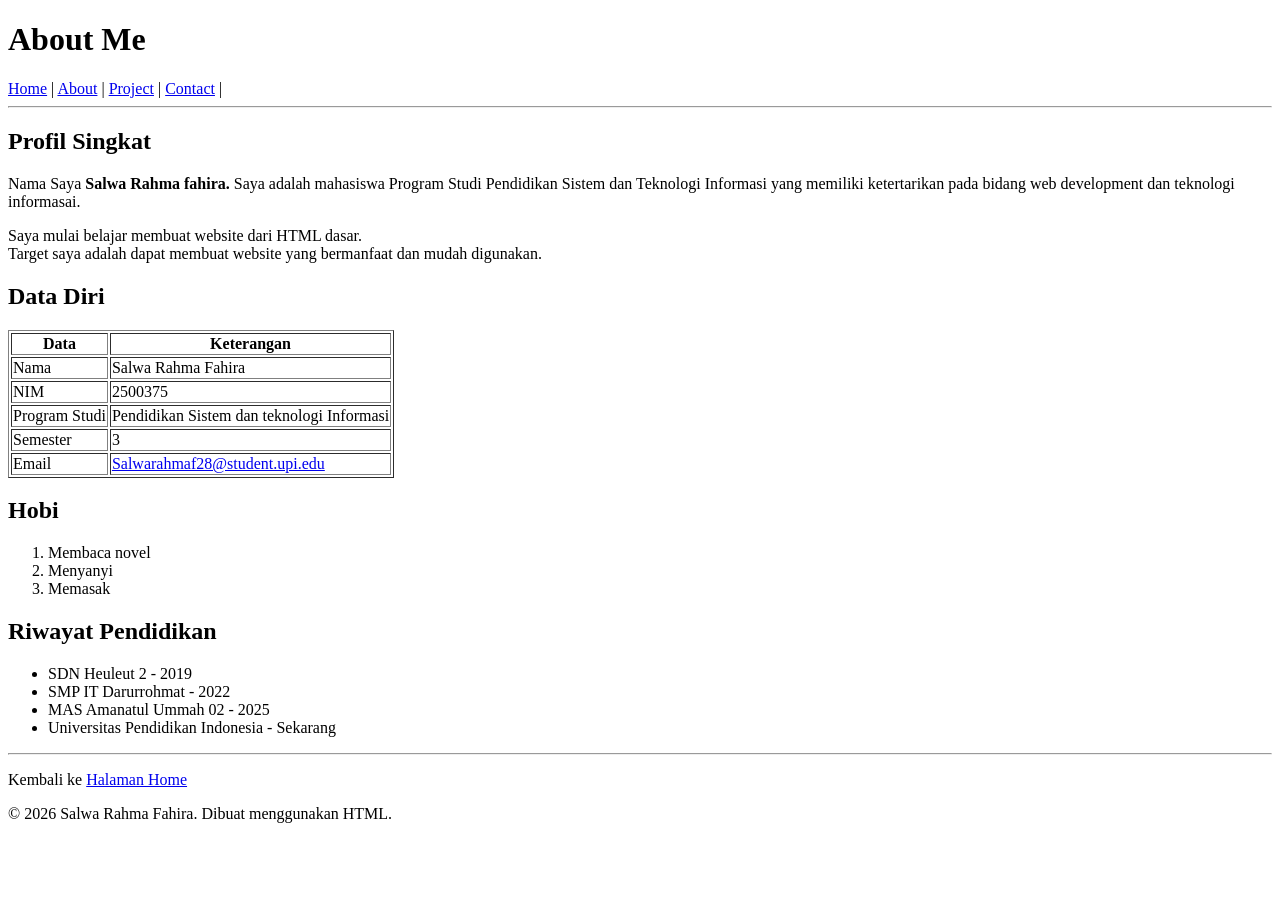
==== about.html @ 677efabf "Commit Pertama" ====
<!doctype html>
<html lang="en">
  <head>
    <meta charset="UTF-8" />
    <meta name="viewport" content="width=device-width, initial-scale=1.0" />
    <title>About-Personal Website</title>
  </head>
  <body>
    <h1>About Me</h1>
    <nav>
      <a href="index.html">Home</a> | <a href="about.html">About</a> |
      <a href="project.html">Project</a> | <a href="contact.html">Contact</a> |
    </nav>
    <hr />
    <h2>Profil Singkat</h2>
    <p>
      Nama Saya <strong>Salwa Rahma fahira.</strong> Saya adalah mahasiswa
      Program Studi Pendidikan Sistem dan Teknologi Informasi yang memiliki
      ketertarikan pada bidang web development dan teknologi informasai.
    </p>
    <p>
      Saya mulai belajar membuat website dari HTML dasar. <br />Target saya
      adalah dapat membuat website yang bermanfaat dan mudah digunakan.
    </p>
    <h2>Data Diri</h2>
    <table border="1">
      <thead>
        <tr>
          <th>Data</th>
          <th>Keterangan</th>
        </tr>
      </thead>
      <tbody>
        <tr>
          <td>Nama</td>
          <td>Salwa Rahma Fahira</td>
        </tr>
        <tr>
          <td>NIM</td>
          <td>2500375</td>
        </tr>
        <tr>
          <td>Program Studi</td>
          <td>Pendidikan Sistem dan teknologi Informasi</td>
        </tr>
        <tr>
          <td>Semester</td>
          <td>3</td>
        </tr>
        <tr>
          <td>Email</td>
          <td>
            <a href="mailto:Salwarahmaf28@student.upi.edu"
              >Salwarahmaf28@student.upi.edu</a
            >
          </td>
        </tr>
      </tbody>
    </table>
    <h2>Hobi</h2>
    <ol>
      <li>Membaca novel</li>
      <li>Menyanyi</li>
      <li>Memasak</li>
    </ol>
    <h2>Riwayat Pendidikan</h2>
    <ul>
      <li>SDN Heuleut 2 - 2019</li>
      <li>SMP IT Darurrohmat - 2022</li>
      <li>MAS Amanatul Ummah 02 - 2025</li>
      <li>Universitas Pendidikan Indonesia - Sekarang</li>
    </ul>
    <hr />
    <p>Kembali ke <a href="index.html">Halaman Home</a></p>
    <p>&copy 2026 Salwa Rahma Fahira. Dibuat menggunakan HTML.</p>
  </body>
</html>
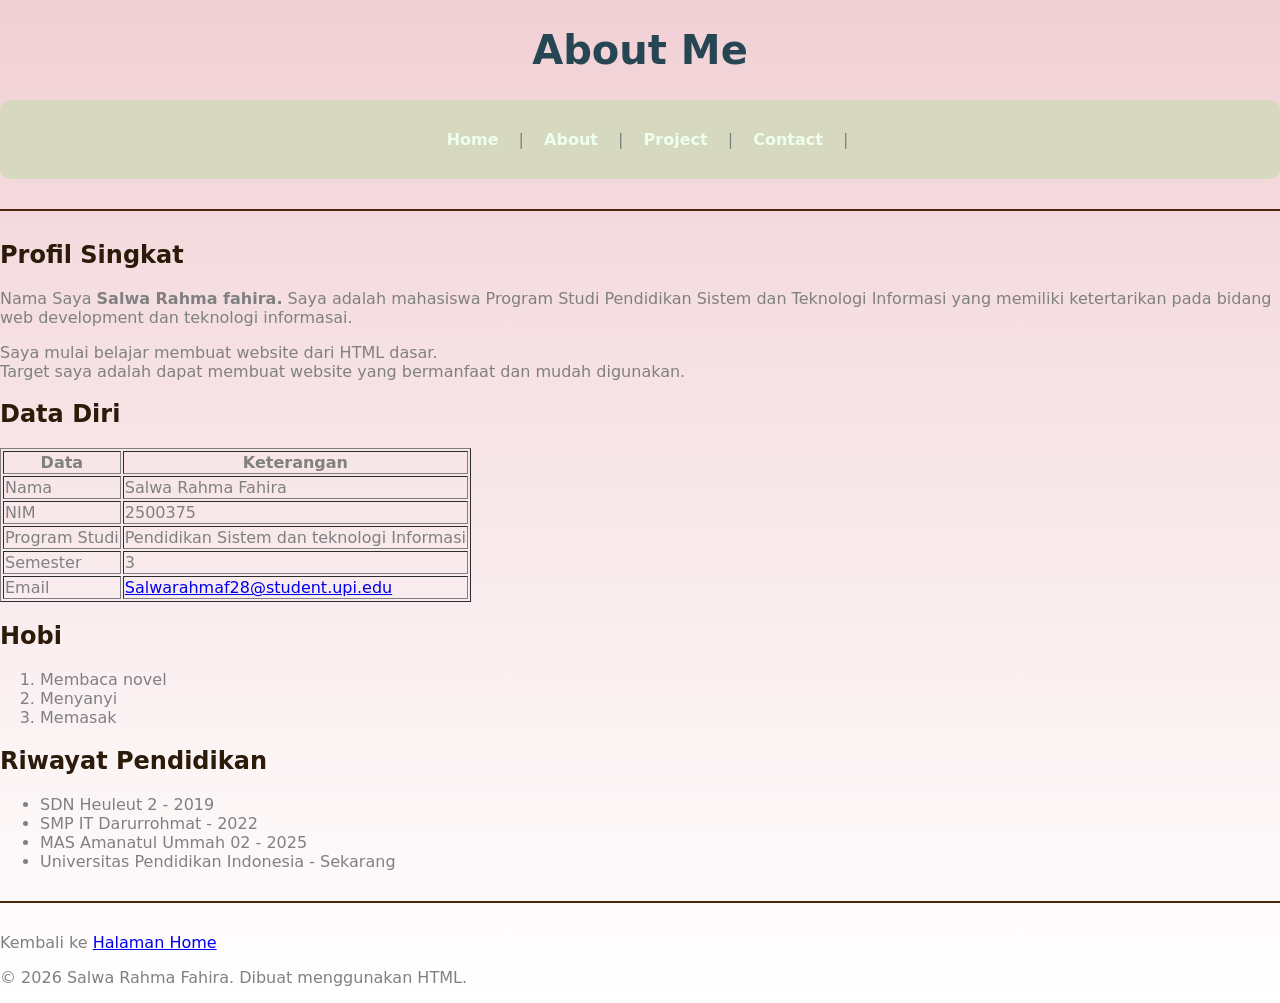
==== commit 0e53a3b0: "Add stylesheet link to about.html" ====
--- a/about.html
+++ b/about.html
@@ -4,6 +4,7 @@
     <meta charset="UTF-8" />
     <meta name="viewport" content="width=device-width, initial-scale=1.0" />
     <title>About-Personal Website</title>
+    <link rel="stylesheet" href="style.css">
   </head>
   <body>
     <h1>About Me</h1>
--- a/style.css
+++ b/style.css
@@ -0,0 +1,436 @@
+body {
+
+    background: linear-gradient(rgb(241, 208, 213), white);
+
+    font-family: system-ui, -apple-system, BlinkMacSystemFont, 'Segoe UI', Roboto, Oxygen, Ubuntu, Cantarell, 'Open Sans', 'Helvetica Neue', sans-serif;
+
+    margin:0;
+
+    padding:0;
+
+    color: grey;
+
+}
+
+nav {
+
+    background-color: #d6d8bf;
+
+    padding: 15px;
+
+    text-align: center;
+
+    border-radius: 10px;
+
+}nav a {
+
+    color: rgb(238, 255, 237);
+
+    text-decoration: none;
+
+    margin: 15px;
+
+    font-weight: bold;
+
+    transition: 0.3s;
+      display:inline-block;
+
+}
+
+
+nav a:hover {
+
+    color: #e9c46a;
+     transform:translateY(-3px);
+
+
+}
+.foto {
+
+    width: 200px;
+
+    height: 200px;
+
+    border-radius: 50%;
+
+    border: 5px solid #c3c7b7;
+
+    padding: 5px;
+
+    margin: 20px auto;
+
+    display:grid;
+
+}
+
+.experience-container {
+
+    display:flex;
+
+    justify-content:center;
+
+    gap:20px;
+
+    flex-wrap:wrap;
+
+}
+
+
+.experience-card {
+    
+
+    background-color:white;
+
+    width:300px;
+
+    padding:20px;
+
+    margin:10px;
+
+    border-radius:15px;
+
+    border-left:5px solid #c1e2f1;
+
+}
+.experience-container {
+
+    display:flex;
+
+    justify-content:center;
+
+    gap:20px;
+
+    flex-wrap:wrap;
+
+}
+.project-container {
+
+    display: flex;
+
+    gap: 20px;
+
+    justify-content: center;
+
+    flex-wrap: wrap;
+}
+.project-img {
+
+    width:250px;
+
+    height:180px;
+
+    object-fit:cover;
+
+    border-radius:15px;
+
+    padding:10px;
+
+    background:white;
+
+    border:3px solid transparent;
+
+    box-shadow:0 5px 15px rgba(0,0,0,0.15);
+
+    transition:0.4s ease;
+
+}
+.project-img {
+
+    transition:0.3s;
+
+}
+
+
+.project-img:hover {
+
+    transform:scale(1.08) translateY(-10px);
+
+    border-color:#f1f0a8;
+
+    box-shadow:0 15px 30px rgba(0,0,0,0.25);
+
+}
+.project-img {
+
+    animation: munculGambar 3s ease;
+
+}
+
+
+@keyframes munculGambar {
+
+    from {
+
+        opacity:0;
+
+        transform:translateY(30px);
+
+    }
+
+
+    to {
+
+        opacity:1;
+
+        transform:translateY(0);
+
+    }
+
+}
+.contact-form {
+
+    background:white;
+
+    padding:30px;
+
+    width:650px;
+
+    margin:30px auto;
+
+    border-radius:15px;
+
+    box-shadow:0 5px 15px rgba(0,0,0,0.15);
+
+}
+.contact-form table {
+
+    width:100%;
+
+    border-collapse:collapse;
+
+}
+
+
+.contact-form td,
+.contact-form th {
+
+    padding:10px;
+
+}
+.contact-form input,
+.contact-form textarea {
+
+    width:100%;
+
+    padding:10px;
+
+    border-radius:8px;
+
+    border:1px solid #ccc;
+
+}
+.contact-form input[type="submit"] {
+
+    background:#2a9d8f;
+
+    color:white;
+
+    padding:12px 25px;
+
+    border:none;
+
+    border-radius:20px;
+
+    cursor:pointer;
+
+    transition:0.3s;
+
+}
+
+
+.contact-form input[type="submit"]:hover {
+
+    background:#264653;
+
+    transform:scale(1.1);
+
+}
+body {
+
+    animation: fadeIn 2s ease;
+
+}
+
+
+@keyframes fadeIn {
+
+    from {
+
+        opacity:0;
+
+        transform:translateY(50px);
+
+    }
+
+
+    to {
+
+        opacity:1;
+
+        transform:translateY(0);
+
+    }
+
+}
+h1 {
+
+    color:#264653;
+
+    font-size:40px;
+
+    text-align:center;
+
+}
+
+
+h2 {
+
+    color:#2b1b08;
+
+}
+
+
+h3 {
+
+    color:#264653;
+
+}
+hr {
+
+    border:none;
+
+    height:2px;
+
+    background:#4b260a;
+
+    margin:30px 0;
+
+}
+
+.judul-ringkasan {
+    text-align: center;
+    margin-top: 40px;
+    margin-bottom: 20px;
+}
+
+.tabel-container {
+    width: 100%;
+    display: flex;
+    justify-content: center;
+    align-items: center;
+    margin: 30px 0;
+    padding: 0;
+    box-sizing: border-box;
+}
+
+.tabel-project {
+    width: 80%;
+    max-width: 900px;
+    margin: 0 auto;
+    border-collapse: collapse;
+    text-align: center;
+}
+
+.tabel-project th,
+.tabel-project td {
+    border: 1px solid #3e2305;
+    padding: 15px;
+}
+
+.tabel-project th {
+    background-color: #d6d8bf;
+    color: white;
+}
+
+.tabel-project td {
+    background-color: white;
+}
+
+.tabel-project tbody tr {
+    transition: 0.3s;
+}
+
+.tabel-project tbody tr:hover {
+    transform: scale(1.02);
+    background-color: #f5f5f5;
+}
+
+
+@media (max-width: 700px) {
+    .tabel-project {
+        width: 95%;
+        font-size: 13px;
+    }
+
+    .tabel-project th,
+    .tabel-project td {
+        padding: 8px;
+    }
+}
+.judul-home {
+
+    animation: munculAtas 1s ease;
+
+}
+.foto {
+
+    animation: munculFoto 1.5s ease;
+
+}
+.pembuka-home {
+
+    animation: munculBawah 1.5s ease;
+
+}
+.deskripsi-home {
+
+    animation: munculBawah 1.5s ease;
+
+}
+.mempelajari-home {
+
+    animation: munculBawah 1.5s ease;
+
+}
+@keyframes munculFoto {
+
+
+    from {
+
+        opacity:0;
+
+        transform:scale(0.5);
+
+    }
+
+
+    to {
+
+        opacity:1;
+
+        transform:scale(1);
+
+    }
+
+}
+@keyframes munculBawah {
+
+
+    from {
+
+        opacity:0;
+
+        transform:translateY(50px);
+
+    }
+
+
+    to {
+
+        opacity:1;
+
+        transform:translateY(0);
+
+    }
+
+}
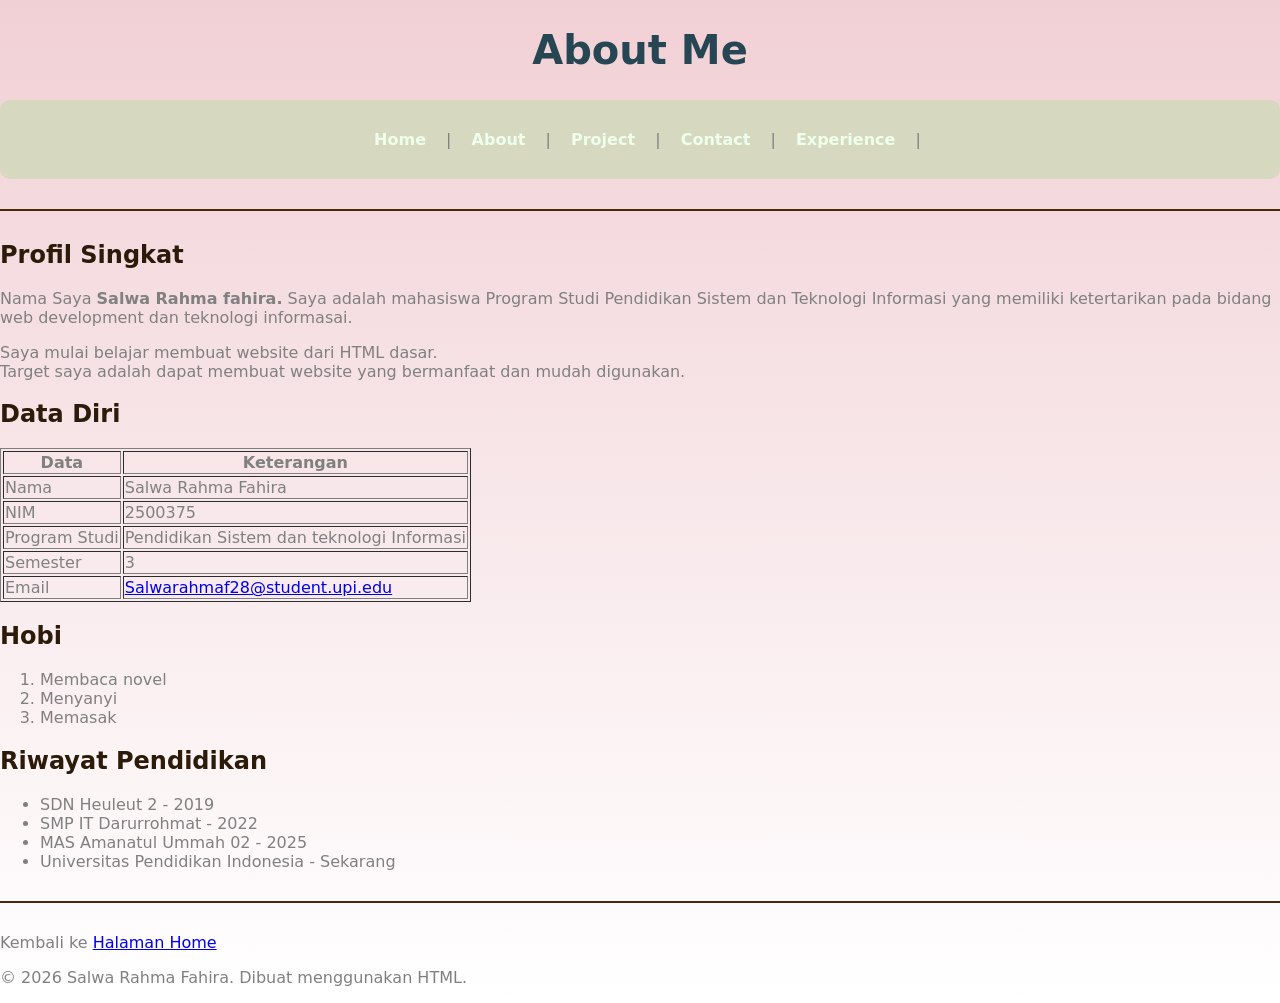
==== commit 9b11a9a6: "Add Experience link to navigation in about.html" ====
--- a/about.html
+++ b/about.html
@@ -4,13 +4,14 @@
     <meta charset="UTF-8" />
     <meta name="viewport" content="width=device-width, initial-scale=1.0" />
     <title>About-Personal Website</title>
-    <link rel="stylesheet" href="style.css">
+    <link rel="stylesheet" href="style.css" />
   </head>
   <body>
     <h1>About Me</h1>
     <nav>
       <a href="index.html">Home</a> | <a href="about.html">About</a> |
       <a href="project.html">Project</a> | <a href="contact.html">Contact</a> |
+      <a href="experience.html">Experience</a> |
     </nav>
     <hr />
     <h2>Profil Singkat</h2>
